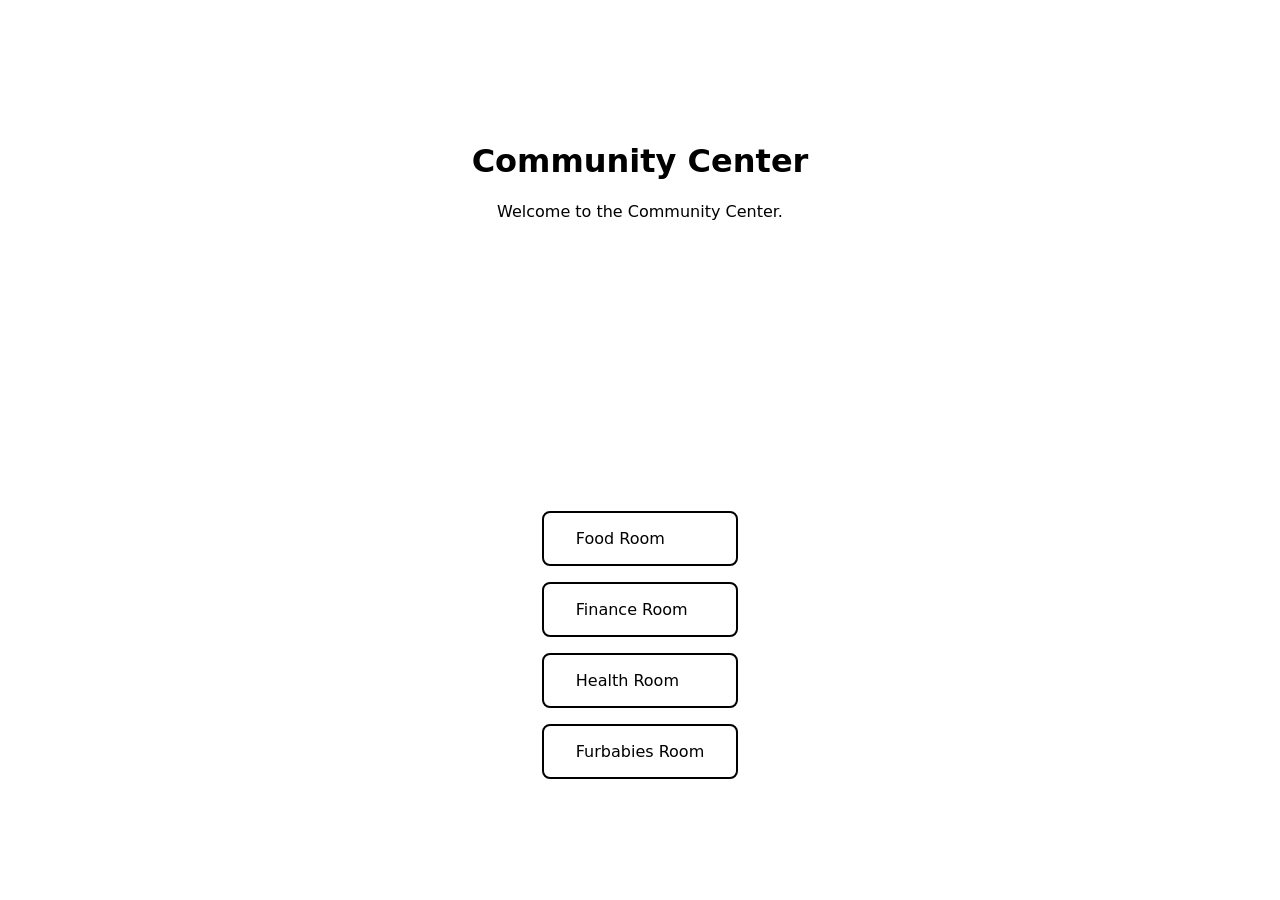
==== community-center.html @ 9bcf16cd "Community Center and Food Room" ====
<!DOCTYPE html>
<html lang="en">

<head>
  <meta charset="UTF-8">
  <meta name="viewport" content="width=device-width, initial-scale=1.0">
  <title>Community Center</title>
  <link rel="stylesheet" href="style.css">
</head>

<body>

    <main>
    <h1>Community Center</h1>
    <p>Welcome to the Community Center.</p>
    </main>

    <nav>
      <a href="food-room.html">Food Room</a>
      <a href="#">Finance Room</a>
      <a href="#">Health Room</a>
      <a href="#">Furbabies Room</a>
    </nav>

</body>

</html>
---- style.css ----
body {
  font-family: system-ui, sans-serif;
  margin: 0;
  min-height: 100vh;
  display: grid;
  place-items: center;
}

main {
  text-align: center;
}

nav {
  display: grid;
  gap: 1rem;
  margin-top: 2rem;
}

a {
  color: inherit;
  text-decoration: none;
  border: 2px solid;
  padding: 1rem 2rem;
  border-radius: 8px;
}
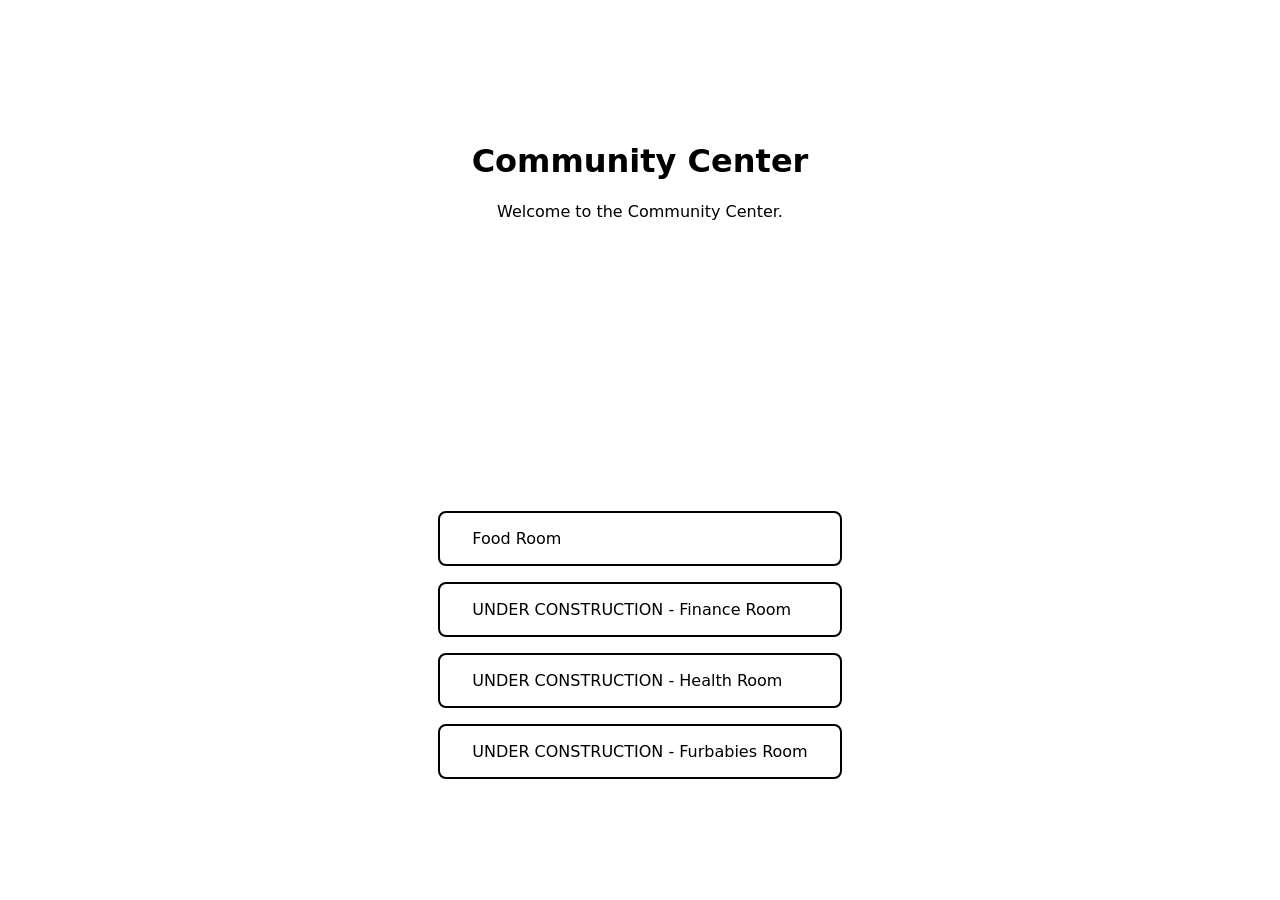
==== commit cb08a852: "Farmhouse and minor updates." ====
--- a/community-center.html
+++ b/community-center.html
@@ -17,9 +17,9 @@
 
     <nav>
       <a href="food-room.html">Food Room</a>
-      <a href="#">Finance Room</a>
-      <a href="#">Health Room</a>
-      <a href="#">Furbabies Room</a>
+      <a href="#">UNDER CONSTRUCTION - Finance Room</a>
+      <a href="#">UNDER CONSTRUCTION - Health Room</a>
+      <a href="#">UNDER CONSTRUCTION - Furbabies Room</a>
     </nav>
 
 </body>
